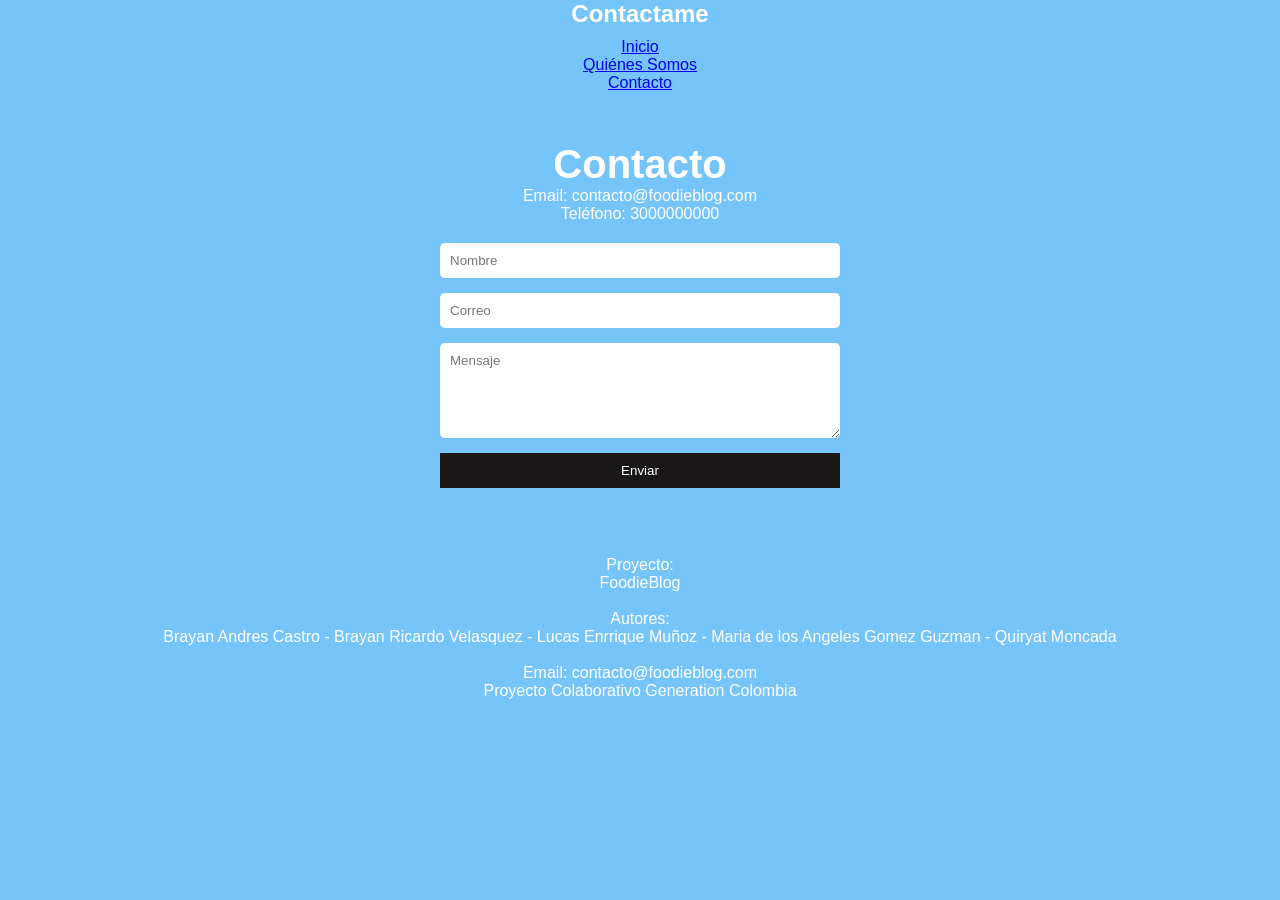
==== contacto.html @ 865ec0bb "Contacto" ====
<!DOCTYPE html>
<html lang="es">

<head>
  <meta charset="UTF-8">
  <meta name="viewport" content="width=device-width, initial-scale=1.0">
  <title>Contacto | foodie Blog</title>
  <link rel="stylesheet" href="style.css">
</head>

<body>

  <!-- MENÚ -->
  <header>
    <nav class="navbar">
      <h2 class="logo">Contactame</h2>

      <ul class="menu">
        <li><a href="index.html">Inicio</a></li>
        <li><a href="nosotros.html">Quiénes Somos</a></li>
        <li><a href="contacto.html">Contacto</a></li>
      </ul>
    </nav>
  </header>

  <!-- ✅ CONTENIDO PRINCIPAL -->
  <main>

    <section class="seccion">
      <h1>Contacto</h1>

      <p>Email: contacto@foodieblog.com</p>
      <p>Teléfono: 3000000000</p>

      <!-- ✅ FORMULARIO OPCIONAL -->
      <form class="formulario">

        <input type="text" placeholder="Nombre" required>

        <input type="email" placeholder="Correo" required>

        <textarea placeholder="Mensaje" rows="5" required></textarea>

        <button type="submit">Enviar</button>

      </form>

    </section>

  </main>

  <!-- ✅ FOOTER -->
  <footer class="footer">
    <br>
    <p>Proyecto:</p>
    <p>FoodieBlog</p>

  <br>
    <p>Autores: 
        <p>
          <p>Brayan Andres Castro - Brayan Ricardo Velasquez - Lucas Enrrique Muñoz - Maria de los Angeles Gomez Guzman - Quiryat Moncada</p>
        </p>
    </p>
  <br>
    <p></p>
    <p>Email: contacto@foodieblog.com</p>
    <p>Proyecto Colaborativo Generation Colombia</p>
  </footer>

</body>

</html>
---- style.css ----
* {
  box-sizing: border-box;
  margin: 0;
  padding: 0;
  font-family: Arial;
}

body {
  font-family: Arial;
  background: rgb(118, 197, 250);
  color: white;
  text-align: center;
}

.dark {
  background-color: #1a1717;
  color: rgb(224, 221, 221);
}

div {
  padding: 10px;
  margin: 10px;
}

.hero {
  text-align: center;
  margin-top: 30px;
}

.seccion {
  max-width: 800px;
  margin: 50px auto;
  padding: 0 20px;
}

h1 {
  font-size: 2.5rem;
}

h2 {
  margin-bottom: 10px;
}

/*CONTACTO FORMULARIO */
.formulario {
  max-width: 400px;
  margin: 20px auto;
  display: flex;
  flex-direction: column;
  gap: 15px;
}

.formulario input,
.formulario textarea {
  padding: 10px;
  border: none;
  border-radius: 5px;
}

.formulario button {
  padding: 10px;
  background: #1a1717;
  color: white;
  border: none;
  cursor: pointer;
}

.formulario button:hover {
  background: #333;
}
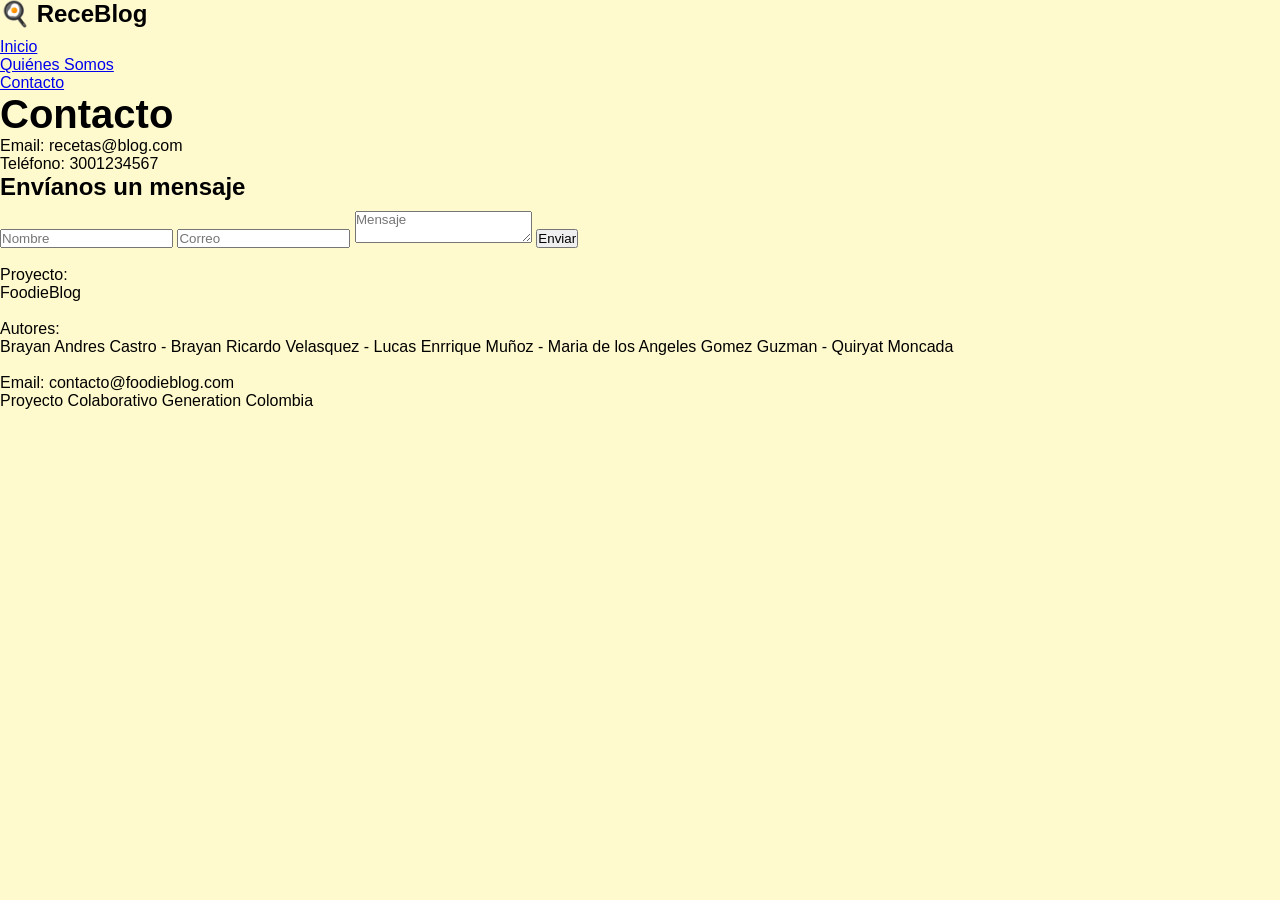
==== commit 64f15dc9: "Agrego contacto" ====
--- a/contacto.html
+++ b/contacto.html
@@ -2,59 +2,49 @@
 <html lang="es">
 
 <head>
-  <meta charset="UTF-8">
-  <meta name="viewport" content="width=device-width, initial-scale=1.0">
-  <title>Contacto | foodie Blog</title>
-  <link rel="stylesheet" href="style.css">
+    <meta charset="UTF-8">
+    <meta name="viewport" content="width=device-width, initial-scale=1.0">
+    <link rel="stylesheet" href="style.css">
+    <title>ReceBlog</title>
+
 </head>
 
-<body>
 
-  <!-- MENÚ -->
-  <header>
-    <nav class="navbar">
-      <h2 class="logo">Contactame</h2>
+<body id="top">
 
-      <ul class="menu">
-        <li><a href="index.html">Inicio</a></li>
-        <li><a href="nosotros.html">Quiénes Somos</a></li>
-        <li><a href="contacto.html">Contacto</a></li>
-      </ul>
-    </nav>
-  </header>
+    <header>
+  <nav class="navbar">
+    <h2>🍳 ReceBlog</h2>
+    <ul>
+      <li><a href="index.html">Inicio</a></li>
+      <li><a href="nosotros.html">Quiénes Somos</a></li>
+      <li><a href="contacto.html">Contacto</a></li>
+    </ul>
+  </nav>
+</header>
 
-  <!-- ✅ CONTENIDO PRINCIPAL -->
-  <main>
 
-    <section class="seccion">
-      <h1>Contacto</h1>
+<main>
+  <h1>Contacto</h1>
 
-      <p>Email: contacto@foodieblog.com</p>
-      <p>Teléfono: 3000000000</p>
+  <p>Email: recetas@blog.com</p>
+  <p>Teléfono: 3001234567</p>
 
-      <!-- ✅ FORMULARIO OPCIONAL -->
-      <form class="formulario">
+  <h2>Envíanos un mensaje</h2>
 
-        <input type="text" placeholder="Nombre" required>
+  <form>
+    <input type="text" placeholder="Nombre" required>
+    <input type="email" placeholder="Correo" required>
+    <textarea placeholder="Mensaje" required></textarea>
+    <button type="submit">Enviar</button>
+  </form>
 
-        <input type="email" placeholder="Correo" required>
+</main>
 
-        <textarea placeholder="Mensaje" rows="5" required></textarea>
-
-        <button type="submit">Enviar</button>
-
-      </form>
-
-    </section>
-
-  </main>
-
-  <!-- ✅ FOOTER -->
-  <footer class="footer">
+<footer class="footer">
     <br>
     <p>Proyecto:</p>
     <p>FoodieBlog</p>
-
   <br>
     <p>Autores: 
         <p>
@@ -65,8 +55,4 @@
     <p></p>
     <p>Email: contacto@foodieblog.com</p>
     <p>Proyecto Colaborativo Generation Colombia</p>
-  </footer>
-
-</body>
-
-</html>+  </footer>
--- a/style.css
+++ b/style.css
@@ -7,26 +7,36 @@
 
 body {
   font-family: Arial;
-  background: rgb(118, 197, 250);
-  color: white;
-  text-align: center;
+  background: rgb(255, 250, 205);
+  color: rgb(0, 0, 0);
 }
 
-.dark {
-  background-color: #1a1717;
-  color: rgb(224, 221, 221);
-}
 
 div {
   padding: 10px;
   margin: 10px;
 }
 
-.hero {
+.inicio {
   text-align: center;
   margin-top: 30px;
 }
 
+.seccion-receta{
+  padding: 5%;
+  text-align: left;
+}
+.imagen img {
+    width: 100%;
+    max-width: 250px;
+}
+#imagen-ingredientes img{
+    width: 100%;
+    max-width: 500px;
+}
+.listas li { 
+  margin: 8px 0; 
+}
 .seccion {
   max-width: 800px;
   margin: 50px auto;
@@ -40,31 +50,3 @@
 h2 {
   margin-bottom: 10px;
 }
-
-/*CONTACTO FORMULARIO */
-.formulario {
-  max-width: 400px;
-  margin: 20px auto;
-  display: flex;
-  flex-direction: column;
-  gap: 15px;
-}
-
-.formulario input,
-.formulario textarea {
-  padding: 10px;
-  border: none;
-  border-radius: 5px;
-}
-
-.formulario button {
-  padding: 10px;
-  background: #1a1717;
-  color: white;
-  border: none;
-  cursor: pointer;
-}
-
-.formulario button:hover {
-  background: #333;
-}
